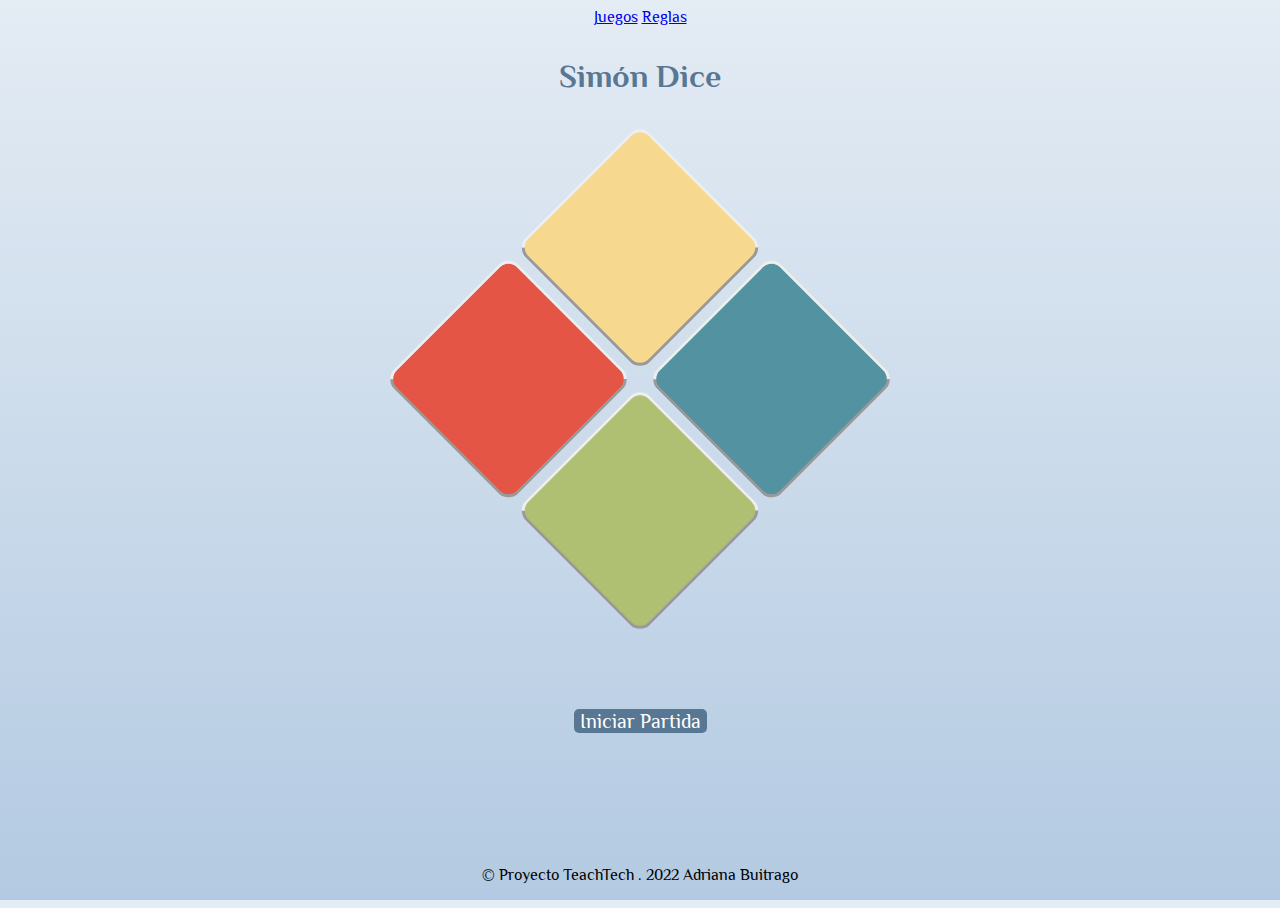
==== index.html @ bd24a716 "Cambiar ruta index a raiz" ====
<!DOCTYPE html>
<html>
  <head>
    <meta charset="UTF-8" />
    <title>Simón Dice</title>
    <!-- fonts -->
    <link rel="preconnect" href="https://fonts.googleapis.com">
    <link rel="preconnect" href="https://fonts.gstatic.com" crossorigin>
    <link href="https://fonts.googleapis.com/css2?family=Philosopher:ital,wght@0,400;0,700;1,400;1,700&display=swap" rel="stylesheet">
    <!-- estilos css -->
    <link rel="stylesheet" href="css/style.css"/>
  </head>

  <body>
    <nav>
      <a href="index.html">Juegos</a>
      <a href="html/reglas.html">Reglas</a>
    </nav>

    <header>
      <div class="titleSimon">
        <h1>
          Simón Dice
        </h1>
      </div>
    </header>

    <div class="board">
        <div class="buttonContainerColors">
            <div class="diamond yellow" id="0"></div>
            <div class="diamond blue" id="1"></div>
            <div class="diamond red" id="2"></div>
            <div class="diamond green" id="3"></div>
        </div>
    </div>

    <div class="infoDisplayer">
      <div id="textLevel" class="invisible">
        <p>Nivel <span id="levelNumber">0</span></p>
      </div>
      <div>
        <button id="startButton" onclick ="startGame()">Iniciar Partida</button>
      </div>
      <div id="userTurn" class="invisible">
        <p>¡Tu turno!</p>
      </div>
    </div>


    <footer>
      <p>&copy; Proyecto TeachTech . 2022 Adriana Buitrago</p>
    </footer>
    
    <script src="js/script.js"></script>
  </body>
</html>
---- css/style.css ----
* {
    font-family: "Philosopher", sans-serif;

}

html {
    height: 100%;
}

body {
    display: flex;
    flex-direction: column;
    align-items: center;
    height: 100%;
    background-image: linear-gradient(#e4ecf4, #b3cae2);
}

.titleSimon {
    height: 100px;
    color: #587792;
    display: flex;
    align-items: center;
}

.titleRules {
    color: #a0b3c9;
    padding: 10px;
}

.gameRules {
    text-align: center;
    width: 500px;
    color: #fff;
    background-color: #a0b3c9;
    padding: 20px;
    margin: 0 0 25px;
    border-radius: 20px;
}

.board {
    height: 520px;
}

.buttonContainerColors {
    display: flex;
    justify-content: center;
    flex-wrap: wrap;
    transform: rotate(45deg);
    width: 400px;
    top: 60px;
    position: relative;
}

.diamond {
    border-radius: 15px;
    width: 150px;
    height: 150px;
    cursor: pointer;
    position: relative;
    margin-top: 10px;
    margin-left: 10px;
    padding: 10px;
    border-style: outset;
}

.yellow {
    background-color: #F6D98F;
}

.blue {
    background-color: #5392A0;
}

.red {
    background-color: #e45545;
}

.green {
    background-color: #AFC073;
}


.yellow.active {
    background-color: #f8f0db;
}

.blue.active {
    background-color: #90c0ca;
}

.red.active {
    background-color: #ef968c;
}

.green.active {
    background-color: #e7f4b8;
}

.infoDisplayer {
    height: 150px;
    display: flex;
    flex-direction: column;
    justify-content: space-around;
    align-items: center;
}

#textLevel {
    font-size: 20px;
    color: #587792;
}

#startButton {
    cursor: pointer;
    border: none;
    border-radius: 5px;
    color: #fff;
    background-color: #587792;
    font-size: 20px;
}

.invisible {
    display: none;
}

footer {
    position: absolute;
    bottom: 0;
}
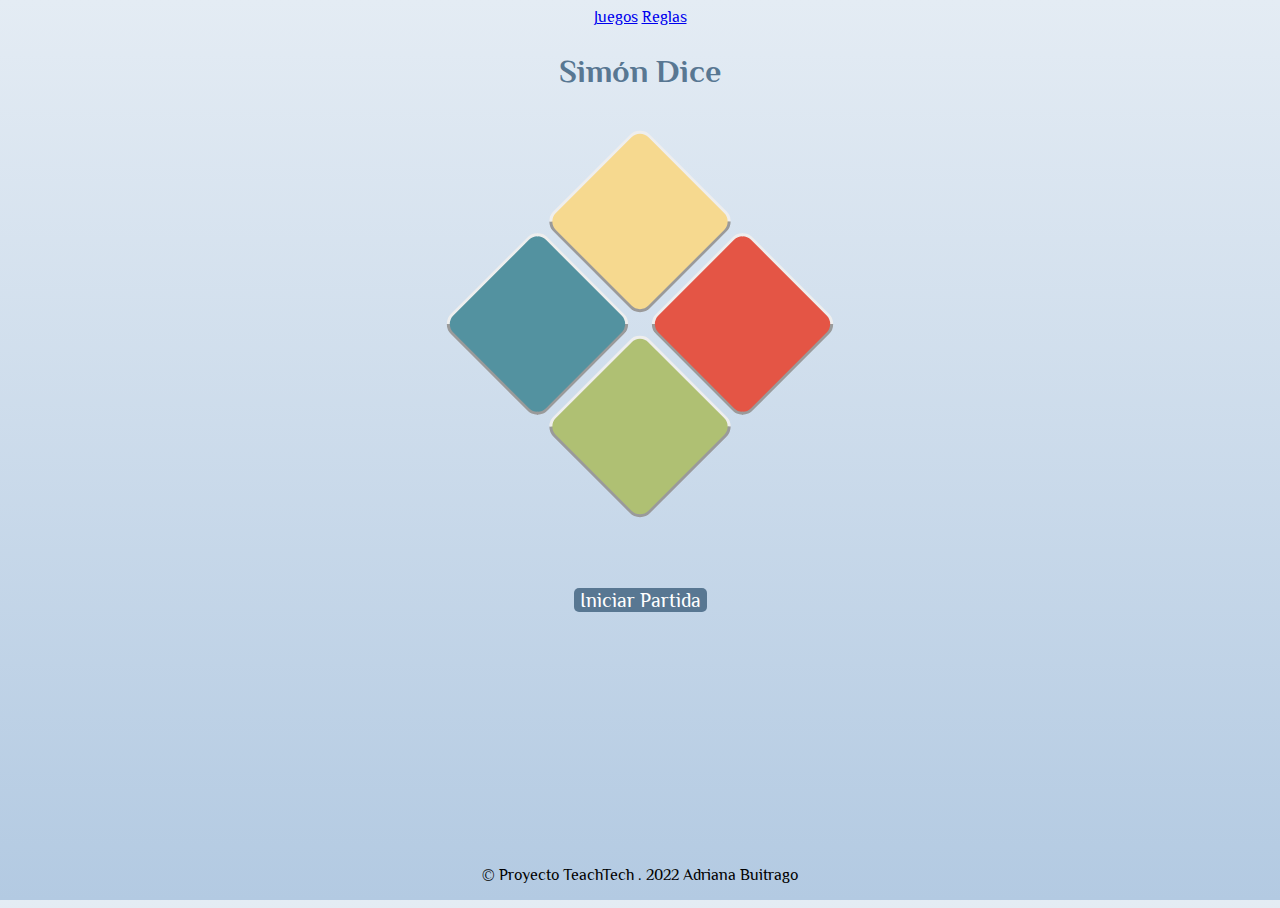
==== commit 4f6be058: "Responsive" ====
--- a/index.html
+++ b/index.html
@@ -25,14 +25,28 @@
       </div>
     </header>
 
-    <div class="board">
         <div class="buttonContainerColors">
-            <div class="diamond yellow" id="0"></div>
-            <div class="diamond blue" id="1"></div>
-            <div class="diamond red" id="2"></div>
-            <div class="diamond green" id="3"></div>
+          <div class="columnDiamond">
+            <div class="diamondContainer">
+              <div class="diamond yellow" id="0">
+              </div>
+            </div>
+            <div class="diamondContainer">
+              <div class="diamond blue" id="1">
+              </div>
+            </div>
+          </div>
+          <div class="columnDiamond">
+            <div class="diamondContainer">
+              <div class="diamond red" id="2">
+              </div>
+            </div>
+            <div class="diamondContainer">
+              <div class="diamond green" id="3">
+              </div>
+            </div>
+          </div>
         </div>
-    </div>
 
     <div class="infoDisplayer">
       <div id="textLevel" class="invisible">
--- a/css/style.css
+++ b/css/style.css
@@ -15,8 +15,12 @@
     background-image: linear-gradient(#e4ecf4, #b3cae2);
 }
 
+header {
+    height: 10%;
+}
+
 .titleSimon {
-    height: 100px;
+    height: 100%;
     color: #587792;
     display: flex;
     align-items: center;
@@ -37,29 +41,43 @@
     border-radius: 20px;
 }
 
-.board {
-    height: 520px;
-}
-
 .buttonContainerColors {
     display: flex;
     justify-content: center;
-    flex-wrap: wrap;
     transform: rotate(45deg);
-    width: 400px;
-    top: 60px;
-    position: relative;
+    margin: 5%;
+    width: 20vw;
+    height: 20vw;
+    min-width: 290px;
+    min-height: 290px;
+}
+
+@media only screen and (orientation: portrait) {
+    .buttonContainerColors {
+        width: 50vw;
+        height: 50vw;
+        margin-bottom: 15%;
+    }
+}
+
+.columnDiamond {
+    width: 100%;
+    height: 50%;
+}
+
+.diamondContainer {
+    width: 100%;
+    height: 100%;
+    cursor: pointer;
+    display: flex;
+    justify-content: center;
+    align-items: center;
 }
 
 .diamond {
+    width: 90%;
+    height: 90%;
     border-radius: 15px;
-    width: 150px;
-    height: 150px;
-    cursor: pointer;
-    position: relative;
-    margin-top: 10px;
-    margin-left: 10px;
-    padding: 10px;
     border-style: outset;
 }
 
@@ -97,7 +115,8 @@
 }
 
 .infoDisplayer {
-    height: 150px;
+    height: 15%;
+    max-height: 150px;
     display: flex;
     flex-direction: column;
     justify-content: space-around;
